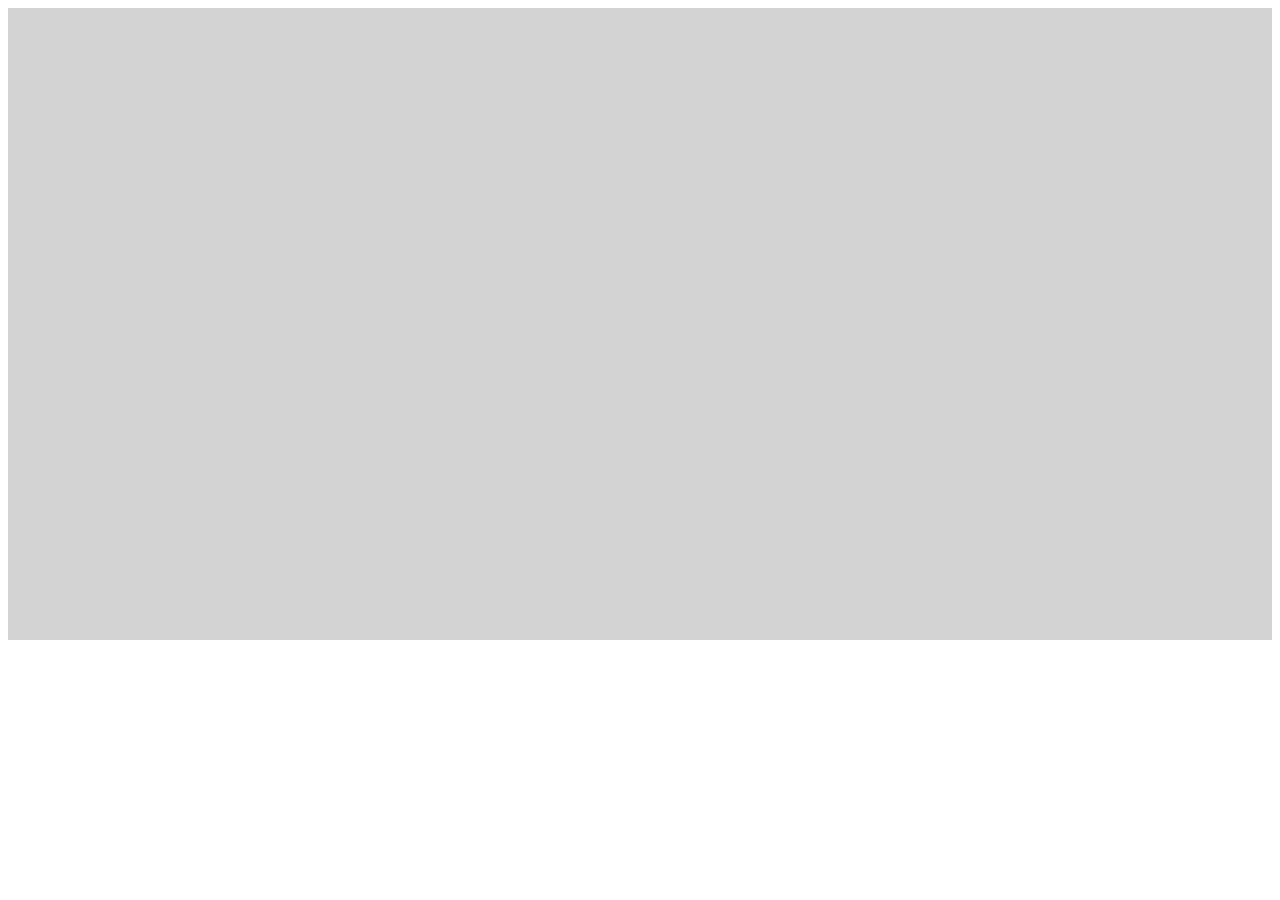
==== index.html @ 39a0bcbd "made it possible to start a new game by pressing enter-key" ====
<!DOCTYPE html>
<html lang="en">
<head>
    <meta charset="UTF-8">
    <meta name="viewport" content="width=device-width, initial-scale=1.0">
    <meta http-equiv="X-UA-Compatible" content="ie=edge">
    <link rel="stylesheet" href="style.css">
    <title>Document</title>
</head>
<body onload="" onkeydown="kl.keyDown(event)" 
onkeyup="kl.keyUp()">
    <canvas id="canvas"></canvas>
    <script src="script.js"></script>
</body>
</html>
---- style.css ----
canvas {
    width: 100%;
    background-color: lightgray;
}
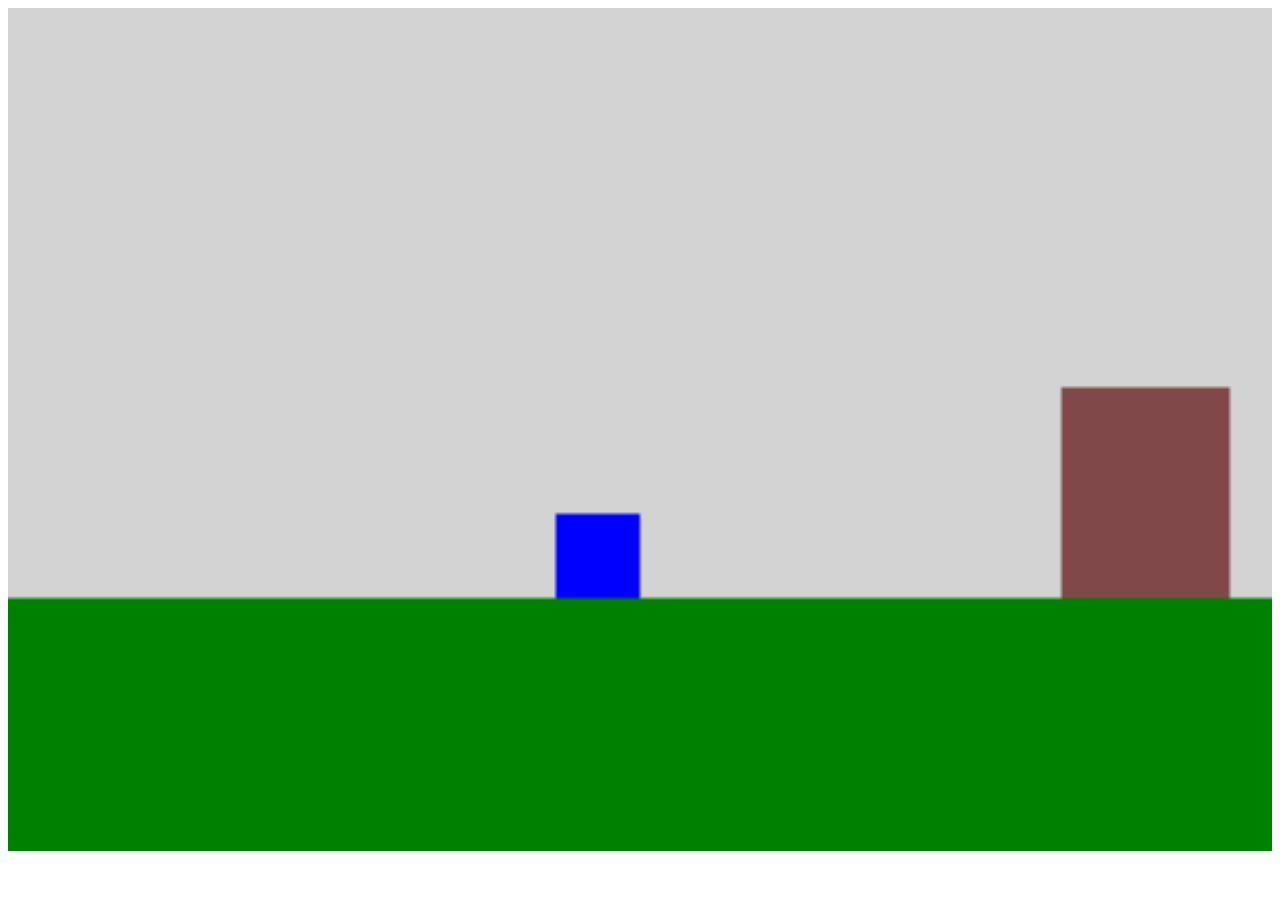
==== commit 45dc8ef8: "added camera and some code restructure with additional help methods etc" ====
--- a/index.html
+++ b/index.html
@@ -9,7 +9,7 @@
 </head>
 <body onload="" onkeydown="kl.keyDown(event)" 
 onkeyup="kl.keyUp()">
-    <canvas id="canvas"></canvas>
+    <canvas id="canvas" width="300" height="200"></canvas>
     <script src="script.js"></script>
 </body>
 </html>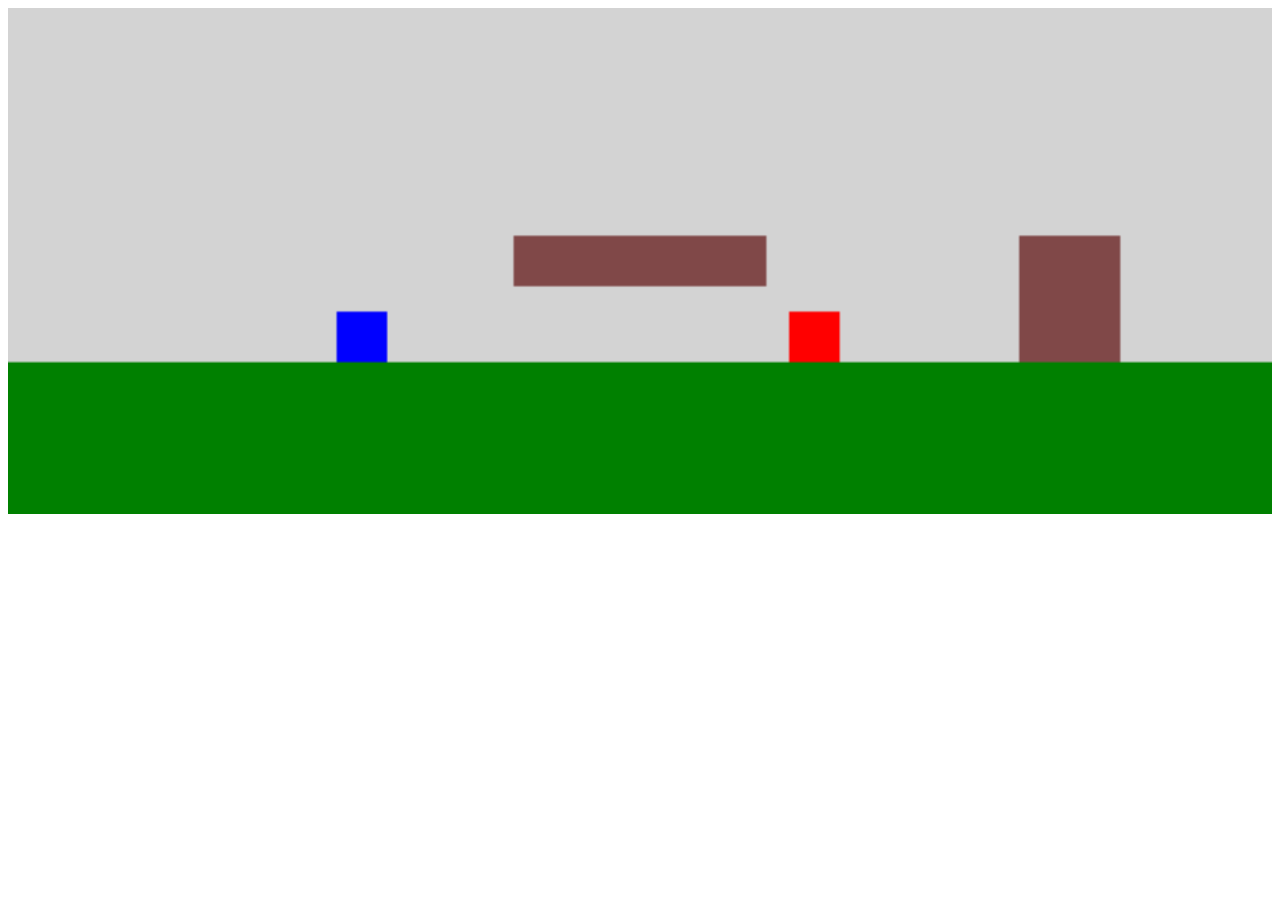
==== commit 45e2d935: "added more game objects in order to make a complete level out of the game. also added a new type of " ====
--- a/index.html
+++ b/index.html
@@ -7,9 +7,8 @@
     <link rel="stylesheet" href="style.css">
     <title>Document</title>
 </head>
-<body onload="" onkeydown="kl.keyDown(event)" 
-onkeyup="kl.keyUp()">
-    <canvas id="canvas" width="300" height="200"></canvas>
+<body onload="newGame()" onkeydown="kl.keyDown(event)" onkeyup="kl.keyUp()">
+    <canvas id="canvas" width="500" height="200"></canvas>
     <script src="script.js"></script>
 </body>
 </html>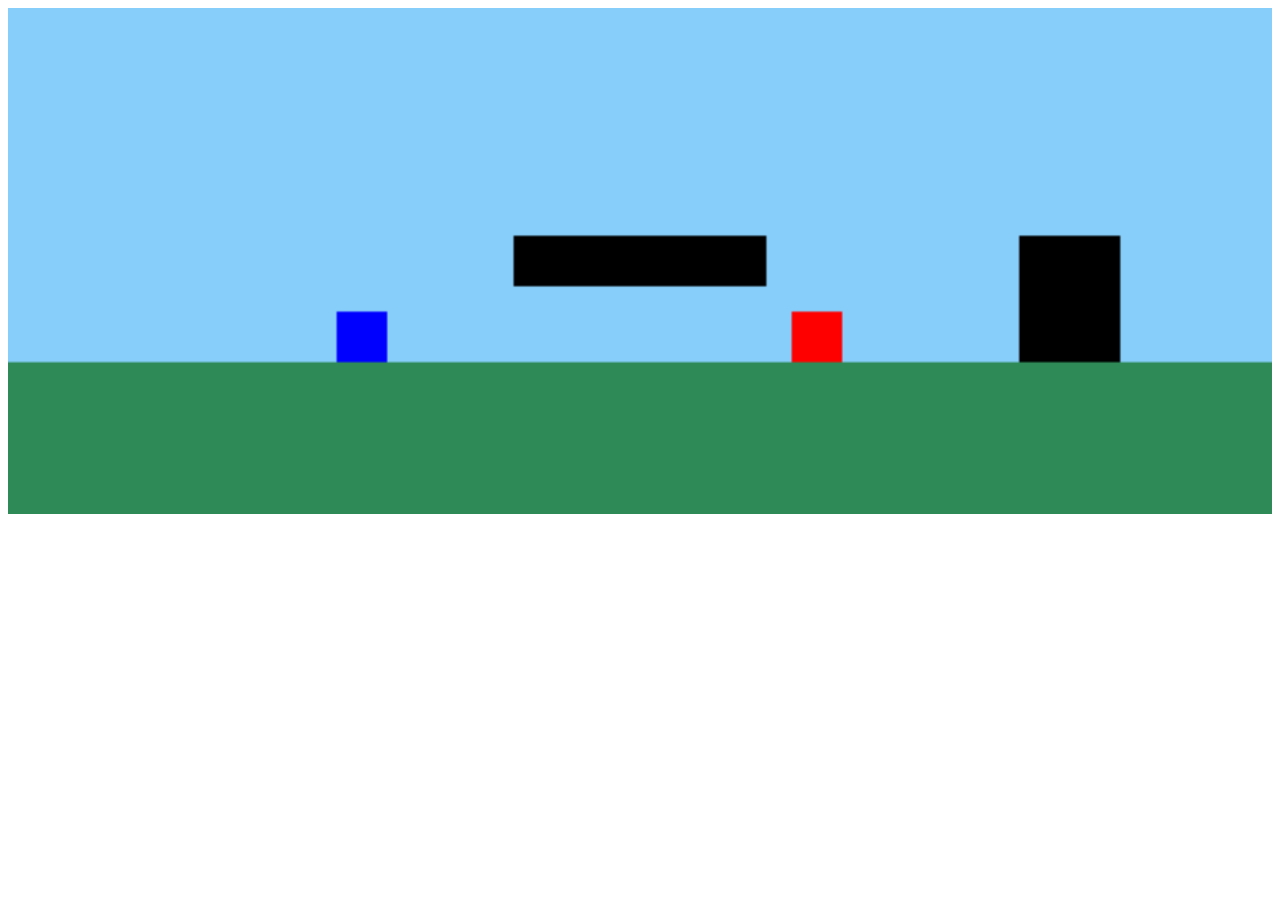
==== commit 6899c1e3: "comments for JS code, new functionality for 'drunk state' and new colors for game objects" ====
--- a/index.html
+++ b/index.html
@@ -7,8 +7,11 @@
     <link rel="stylesheet" href="style.css">
     <title>Document</title>
 </head>
+
 <body onload="newGame()" onkeydown="kl.keyDown(event)" onkeyup="kl.keyUp()">
+    
     <canvas id="canvas" width="500" height="200"></canvas>
+    
     <script src="script.js"></script>
 </body>
 </html>--- a/style.css
+++ b/style.css
@@ -1,4 +1,4 @@
 canvas {
     width: 100%;
-    background-color: lightgray;
+    background-color: lightskyblue;
 }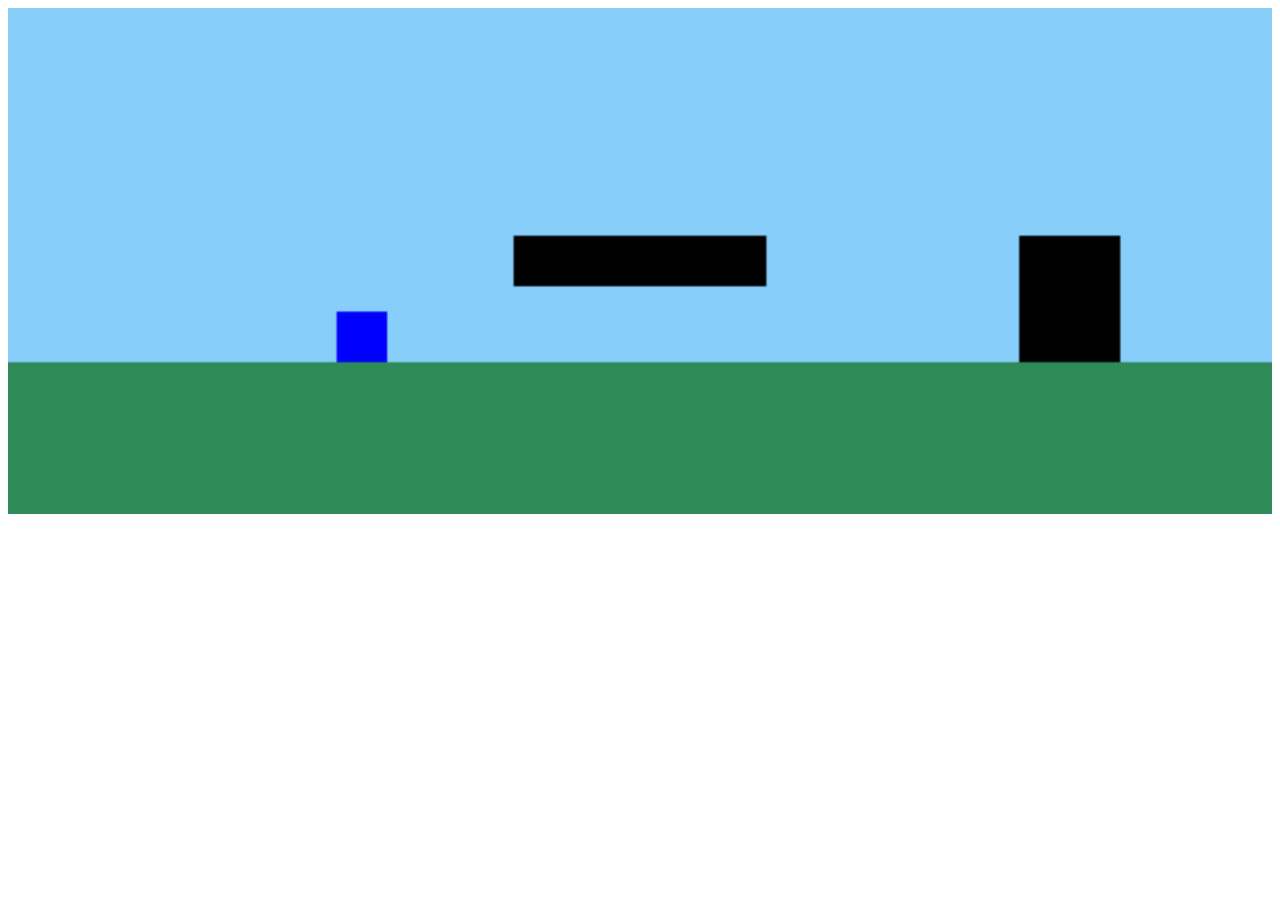
==== commit d675d7f9: "added misc folder and presentation slides" ====
--- a/index.html
+++ b/index.html
@@ -9,6 +9,10 @@
 </head>
 
 <body onload="newGame()" onkeydown="kl.keyDown(event)" onkeyup="kl.keyUp()">
+
+    <audio id="music">
+        <source src="01-main-theme-overworld.mp3">
+    </audio>
     
     <canvas id="canvas" width="500" height="200"></canvas>
     
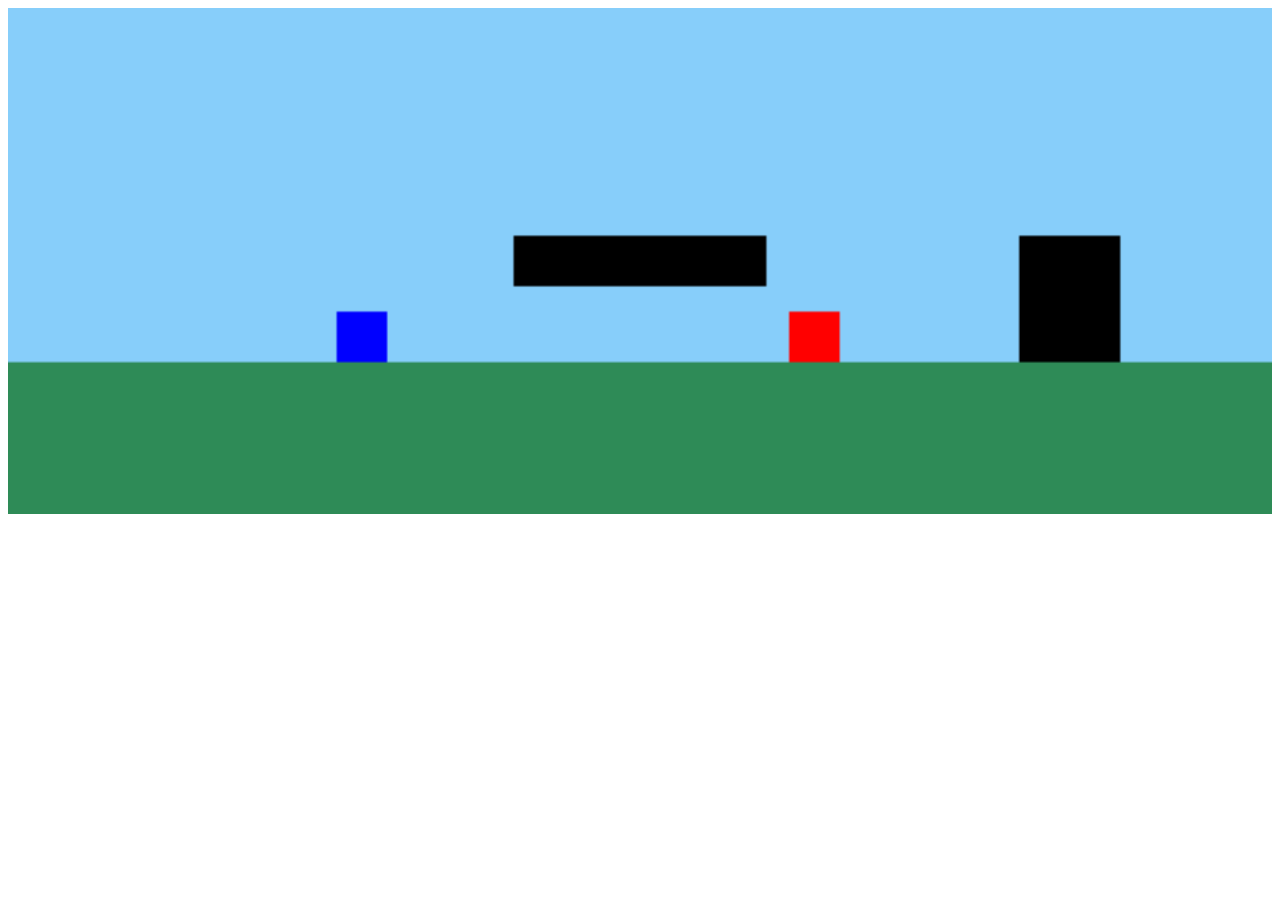
==== commit 77c33a3b: "forgot to remove some stuff from the experiment branch..." ====
--- a/index.html
+++ b/index.html
@@ -5,14 +5,10 @@
     <meta name="viewport" content="width=device-width, initial-scale=1.0">
     <meta http-equiv="X-UA-Compatible" content="ie=edge">
     <link rel="stylesheet" href="style.css">
-    <title>Document</title>
+    <title>Get The Beer</title>
 </head>
 
 <body onload="newGame()" onkeydown="kl.keyDown(event)" onkeyup="kl.keyUp()">
-
-    <audio id="music">
-        <source src="01-main-theme-overworld.mp3">
-    </audio>
     
     <canvas id="canvas" width="500" height="200"></canvas>
     
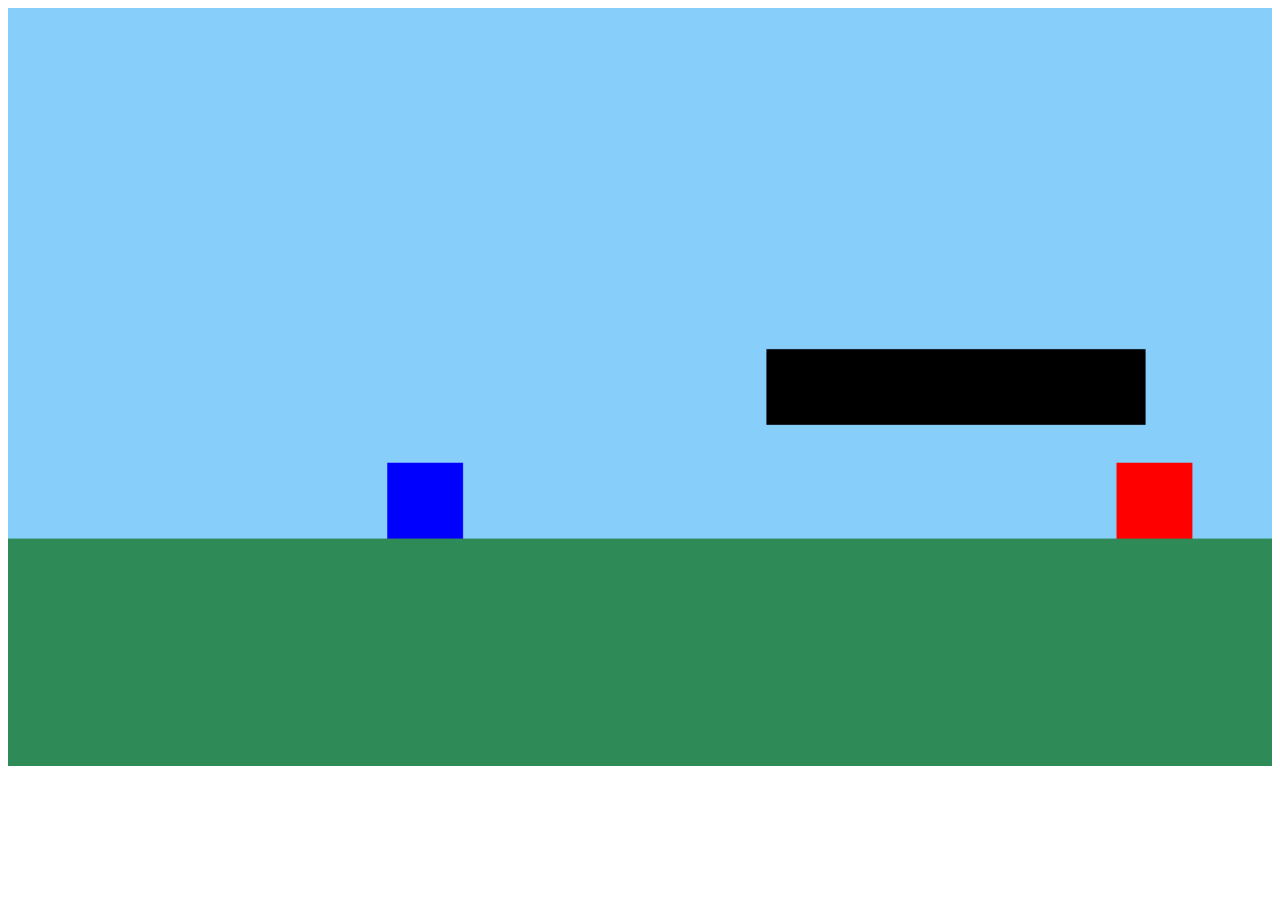
==== commit 8bdb821a: "new size for canvas (and all the objects since they needed to scale to the new proportions" ====
--- a/index.html
+++ b/index.html
@@ -10,7 +10,7 @@
 
 <body onload="newGame()" onkeydown="kl.keyDown(event)" onkeyup="kl.keyUp()">
     
-    <canvas id="canvas" width="500" height="200"></canvas>
+    <canvas id="canvas" width="1000" height="600"></canvas>
     
     <script src="script.js"></script>
 </body>
